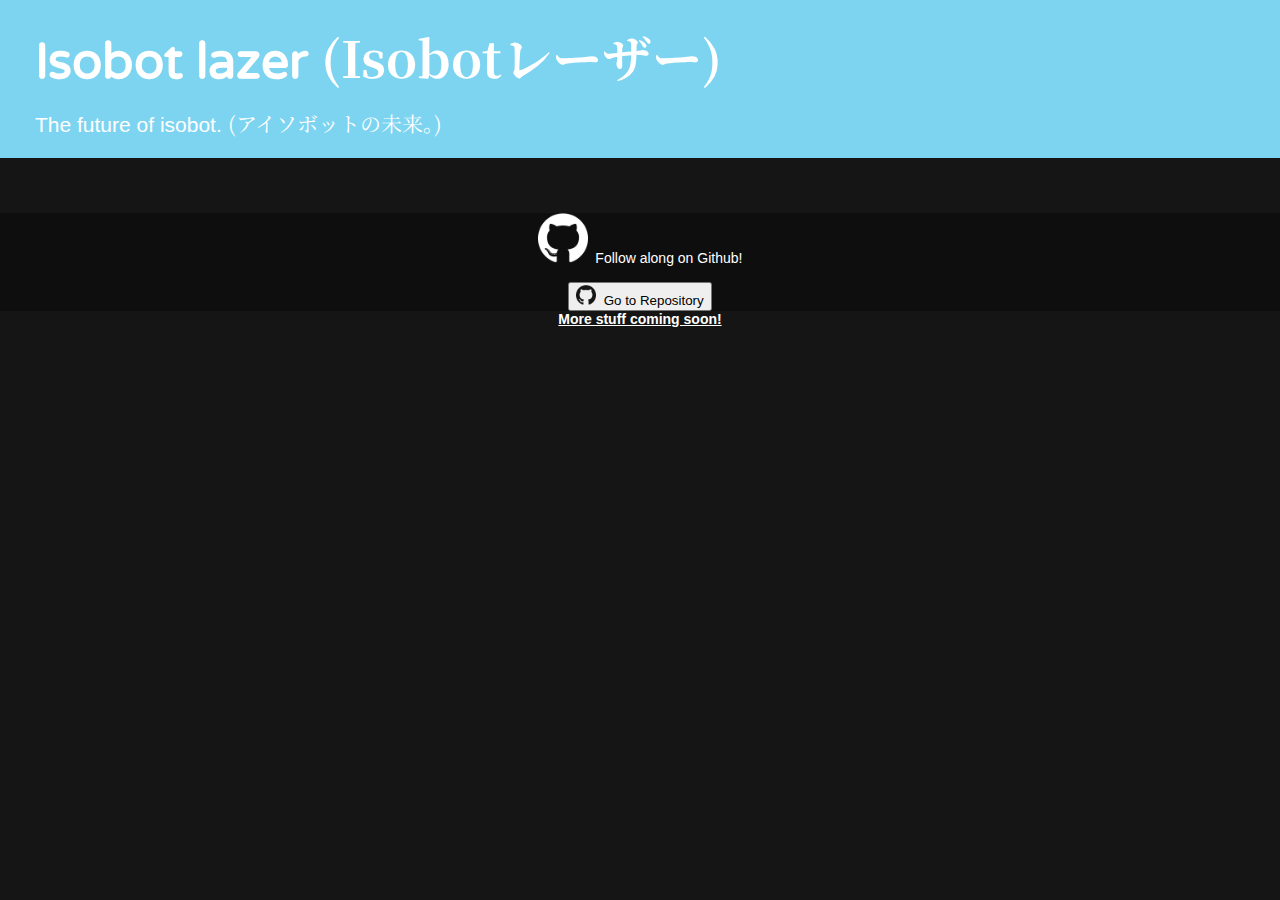
==== index.html @ aeb8444f "Fix a typo" ====
<!--
    NKA (Formerly PyBotDevs) 2022. For enquiries contact PyBotDevs <pybotdevs@outlook.com>  
    
    ABOUT:
        This webpage was made for letting the user get to know about Isobot lazer and it's features.
        Also contains links and bridges to Github.
        Secondary purpose is there too. It's to let Uptimerobot know if the bot is online. 
    NOTES:
        -> This website is also deployed on the running client for Uptimerobot. 
        -> However, since the default deployed client does not have a domain, (most likely) it will redirect the user to the Github Pages deployment (which is still accurate because it needs the client to redirect anyway).
        ->> WE RESERVE THE RIGHT TO CHANGE the deployment services or strategies at any given time without prior notice.
-->
<!DOCTYPE html>
<html>
    <head>
        <title>Isobot lazer - The future of isobot</title>
        <link rel="stylesheet" href="web/iso-render-bootstrap.css">
        <link rel="preconnect" href="https://fonts.googleapis.com">
        <link rel="preconnect" href="https://fonts.gstatic.com" crossorigin>
        <link href="https://fonts.googleapis.com/css2?family=Varela+Round&display=swap" rel="stylesheet">
        <!--Extra language fonts-->
            <link href="https://fonts.googleapis.com/css2?family=Noto+Serif+JP&display=swap" rel="stylesheet"> <!--Japanese heading-->
    </head>
    <noscript>Some functions of this website may need JavaScript. Consider <b>enabling it</b> for your browser.</noscript>
    <body>
        <div id="window">
            <div id="upper-head-banner">
                <label id="heading">Isobot lazer <label>(Isobotレーザー)</label></label>
                <br>
                <div class="line"></div>
                <br>
                <label id="desc">The future of isobot. <label>(アイソボットの未来。)</label></label>
            </div>
        </div>
        <div id="element-concentration">
            <!--The main information body for the webpage render-->
            <center>
                <div class="promo-card text-card" id="github-promo">
                    <label><img src="web/resources/github-light.png" width="50">&nbsp; Follow along on Github!</label>
                    <br>
                    <br>
                    <button class="button-wide" onclick="github()"><img src="web/resources/github-dark.png" width="20">&nbsp; Go to Repository</button>
                </div>
                <!--Temporarily added for testing bootstrap-->
                <div class="text-card">
                    <b><u>More stuff coming soon!</u></b>
                    <br>
                    <br>
                    <!--<button>Button placeholder</button>--> 
                </div>
            </center>
        </div>
    </body>
    <style>
        body {
            margin: 0px;
            padding: 0px;
            font-size: 14px;
            font-family: 'Segoe UI', Tahoma, Geneva, Verdana, sans-serif;
            font-weight: normal;
            background-color: #151515;
            color: white;
        }
        #upper-head-banner {
            width: 100%;
            background-color: rgb(125, 212, 241);
            padding-top: 20px;
            padding-bottom: 20px;
            padding-left: 35px;
        }
        #upper-head-banner #heading {
            font-size: 50px;
            font-family: 'Varela Round', sans-serif;
            font-weight: bold;
        }
        #upper-head-banner #heading label {
            font-family: 'Noto Serif JP', serif;
        }
        #upper-head-banner #desc {
            font-size: 21px;
            font-weight: normal;
        }
        #upper-head-banner #desc label {
            font-family: 'Noto Serif JP', serif;
        }
        #element-concentration {
            margin-top: 55px;
        }
        #github-promo {
            background-color: rgb(14, 14, 14);
        }
    </style>
    <script src="scripts/redirect.js"></script>
</html>
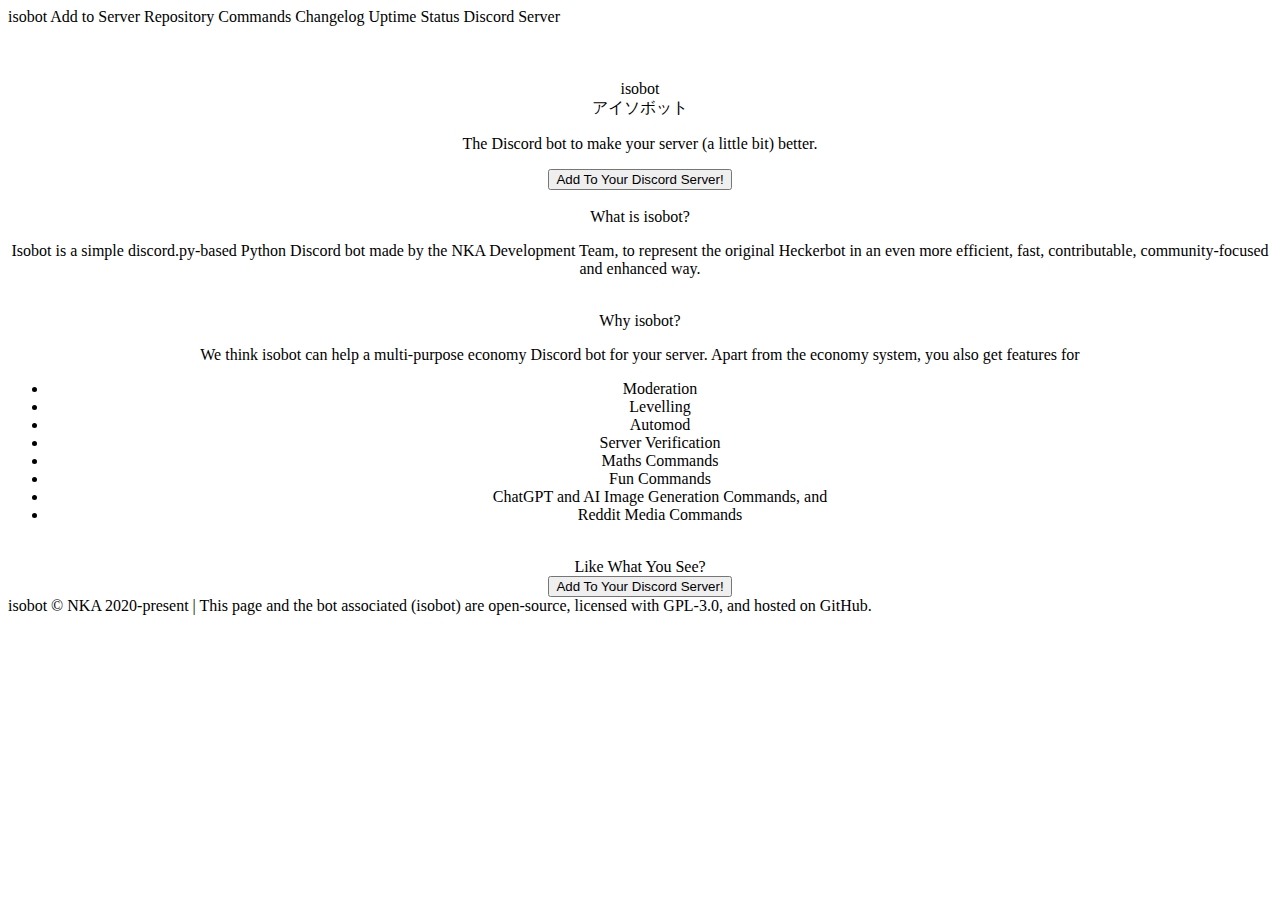
==== commit b784c16f: "Remove `(soon)` from the `Server Verification` item" ====
--- a/index.html
+++ b/index.html
@@ -2,7 +2,7 @@
     NKA (Formerly PyBotDevs) 2022. For enquiries contact PyBotDevs <pybotdevs@outlook.com>  
     
     ABOUT:
-        This webpage was made for letting the user get to know about Isobot lazer and it's features.
+        This webpage was made for letting the user get to know about Isobot and it's features.
         Also contains links and bridges to Github.
         Secondary purpose is there too. It's to let Uptimerobot know if the bot is online. 
     NOTES:
@@ -10,85 +10,71 @@
         -> However, since the default deployed client does not have a domain, (most likely) it will redirect the user to the Github Pages deployment (which is still accurate because it needs the client to redirect anyway).
         ->> WE RESERVE THE RIGHT TO CHANGE the deployment services or strategies at any given time without prior notice.
 -->
+
 <!DOCTYPE html>
-<html>
+<html lang="en">
     <head>
-        <title>Isobot lazer - The future of isobot</title>
-        <link rel="stylesheet" href="web/iso-render-bootstrap.css">
-        <link rel="preconnect" href="https://fonts.googleapis.com">
-        <link rel="preconnect" href="https://fonts.gstatic.com" crossorigin>
-        <link href="https://fonts.googleapis.com/css2?family=Varela+Round&display=swap" rel="stylesheet">
-        <!--Extra language fonts-->
-            <link href="https://fonts.googleapis.com/css2?family=Noto+Serif+JP&display=swap" rel="stylesheet"> <!--Japanese heading-->
+        <title>isobot</title>
+        <link rel="stylesheet" type="text/css" href="style.css">
+        <link rel="shortcut icon" href="resources/nka_white.png">
+        <meta name="viewport" content="width=device-width, initial-scale=1.0">
     </head>
-    <noscript>Some functions of this website may need JavaScript. Consider <b>enabling it</b> for your browser.</noscript>
+    <noscript>This app requires JavaScript to function. Please enable it in your browser settings.</noscript>
     <body>
-        <div id="window">
-            <div id="upper-head-banner">
-                <label id="heading">Isobot lazer <label>(Isobotレーザー)</label></label>
+        <div id="top-nav-bar">
+            <label id="title">isobot</label>
+            <label class="nav-item" id="invite-rd" onclick="rd('invite')">Add to Server</label>
+            <label class="nav-item" id="github-rd" onclick="rd('git')">Repository</label>
+            <label class="nav-item" id="commands-list-rd" onclick="rd('commands')">Commands</label>
+            <label class="nav-item" id="changelog-rd" onclick="rd('changelog')">Changelog</label>
+            <label class="nav-item" id="uptime-rd" onclick="rd('uptime')">Uptime Status</label>
+            <label class="nav-item" id="discord-rd" onclick="rd('server')">Discord Server</label>
+        </div>
+        <br><br><br>
+        <center>
+            <div id="page-content-container">
+                <div class="item-card" id="heading-card">
+                    <label id="title">isobot</label>
+                    <br>
+                    <label class="jap" id="jap-title">アイソボット</label>
+                    <div class="separator"></div>
+                    <p id="subtitle">The Discord bot to make your server (a little bit) better.</p>
+                    <button id="invite-button" onclick="rd('invite')">Add To Your Discord Server!</button>
+                </div>
                 <br>
-                <div class="line"></div>
+                <div class="item-card" id="what-is-isobot-card">
+                    <label id="title">What is isobot?<br><div class="separator"></div></label>
+                    <p>
+                        Isobot is a simple discord.py-based Python Discord bot made by the NKA Development Team, to represent the original Heckerbot in an even more efficient, fast, contributable, community-focused and enhanced way.
+                    </p>
+                </div>
                 <br>
-                <label id="desc">The future of isobot. <label>(アイソボットの未来。)</label></label>
+                <div class="item-card" id="why-to-use-card">
+                    <label id="title">Why isobot?<br><div class="separator"></div></label>
+                    <p>
+                        We think isobot can help a multi-purpose economy Discord bot for your server. Apart from the economy system, you also get features for
+                        <br>
+                        <ul>
+                            <li>Moderation</li>
+                            <li>Levelling</li>
+                            <li>Automod</li>
+                            <li>Server Verification</li>
+                            <li>Maths Commands</li>
+                            <li>Fun Commands</li>
+                            <li>ChatGPT and AI Image Generation Commands, and</li>
+                            <li>Reddit Media Commands</li>
+                        </ul>
+                    </p>
+                </div>
+                <br>
+                <div class="item-card" id="invite-card-end">
+                    <label id="title">Like What You See?</label>
+                    <br>
+                    <button id="invite-button" onclick="rd('invite')">Add To Your Discord Server!</button>
+                </div>
             </div>
-        </div>
-        <div id="element-concentration">
-            <!--The main information body for the webpage render-->
-            <center>
-                <div class="promo-card text-card" id="github-promo">
-                    <label><img src="web/resources/github-light.png" width="50">&nbsp; Follow along on Github!</label>
-                    <br>
-                    <br>
-                    <button class="button-wide" onclick="github()"><img src="web/resources/github-dark.png" width="20">&nbsp; Go to Repository</button>
-                </div>
-                <!--Temporarily added for testing bootstrap-->
-                <div class="text-card">
-                    <b><u>More stuff coming soon!</u></b>
-                    <br>
-                    <br>
-                    <!--<button>Button placeholder</button>--> 
-                </div>
-            </center>
-        </div>
+        </center>
+        <div id="footer">isobot &copy; NKA 2020-present | This page and the bot associated (isobot) are open-source, licensed with GPL-3.0, and hosted on GitHub.</div>
     </body>
-    <style>
-        body {
-            margin: 0px;
-            padding: 0px;
-            font-size: 14px;
-            font-family: 'Segoe UI', Tahoma, Geneva, Verdana, sans-serif;
-            font-weight: normal;
-            background-color: #151515;
-            color: white;
-        }
-        #upper-head-banner {
-            width: 100%;
-            background-color: rgb(125, 212, 241);
-            padding-top: 20px;
-            padding-bottom: 20px;
-            padding-left: 35px;
-        }
-        #upper-head-banner #heading {
-            font-size: 50px;
-            font-family: 'Varela Round', sans-serif;
-            font-weight: bold;
-        }
-        #upper-head-banner #heading label {
-            font-family: 'Noto Serif JP', serif;
-        }
-        #upper-head-banner #desc {
-            font-size: 21px;
-            font-weight: normal;
-        }
-        #upper-head-banner #desc label {
-            font-family: 'Noto Serif JP', serif;
-        }
-        #element-concentration {
-            margin-top: 55px;
-        }
-        #github-promo {
-            background-color: rgb(14, 14, 14);
-        }
-    </style>
-    <script src="scripts/redirect.js"></script>
+    <script src="main.js"></script>
 </html>
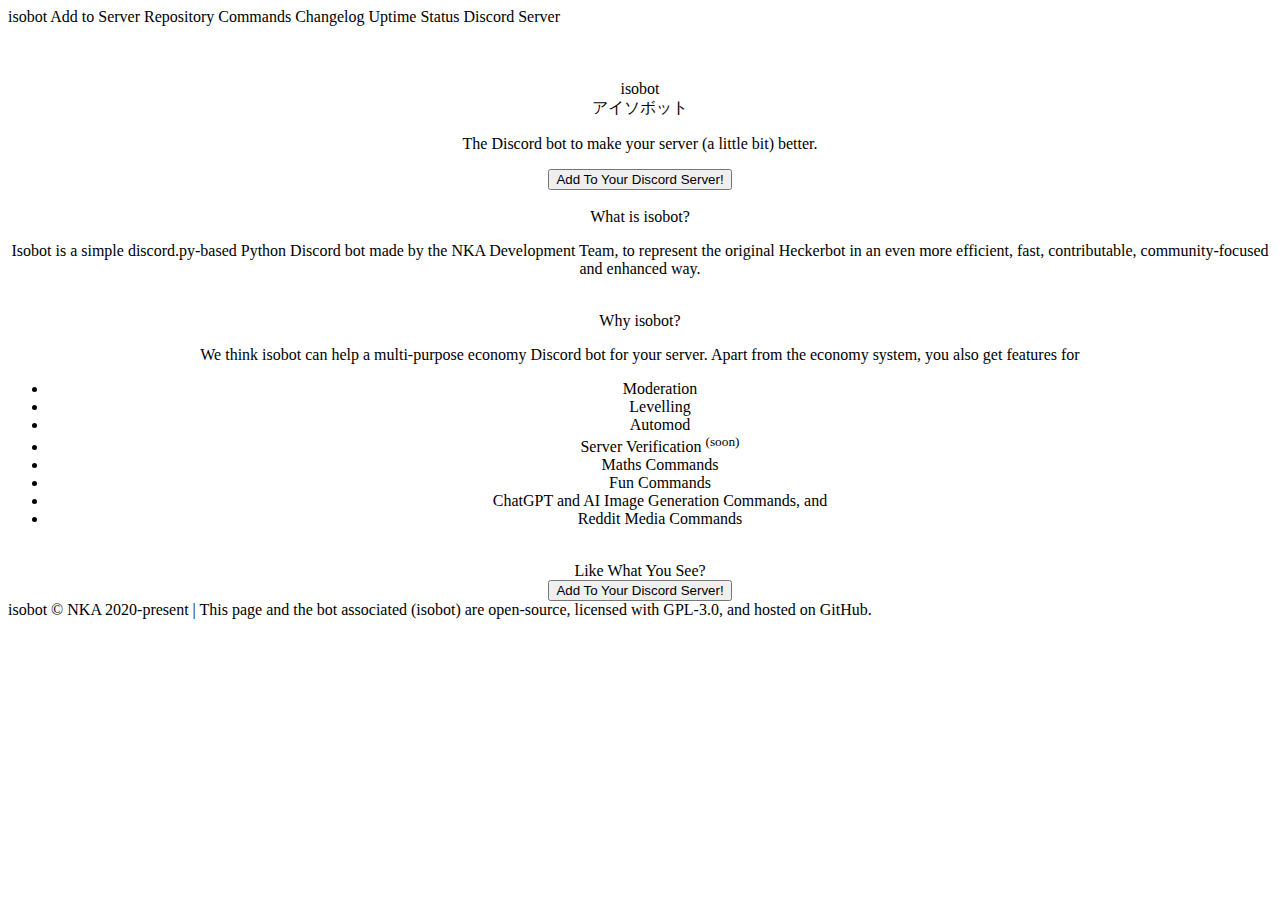
==== commit b928ca0f: "Merge pull request #396 from PyBotDevs/add-isobot-favicon-to-web" ====
--- a/index.html
+++ b/index.html
@@ -15,6 +15,7 @@
 <html lang="en">
     <head>
         <title>isobot</title>
+        <link rel="icon favicon" href="https://pybotdevs.github.io/web/resources/isobot/light-favicon.png">
         <link rel="stylesheet" type="text/css" href="style.css">
         <link rel="shortcut icon" href="resources/nka_white.png">
         <meta name="viewport" content="width=device-width, initial-scale=1.0">
@@ -58,7 +59,7 @@
                             <li>Moderation</li>
                             <li>Levelling</li>
                             <li>Automod</li>
-                            <li>Server Verification</li>
+                            <li>Server Verification <sup>(soon)</sup></li>
                             <li>Maths Commands</li>
                             <li>Fun Commands</li>
                             <li>ChatGPT and AI Image Generation Commands, and</li>
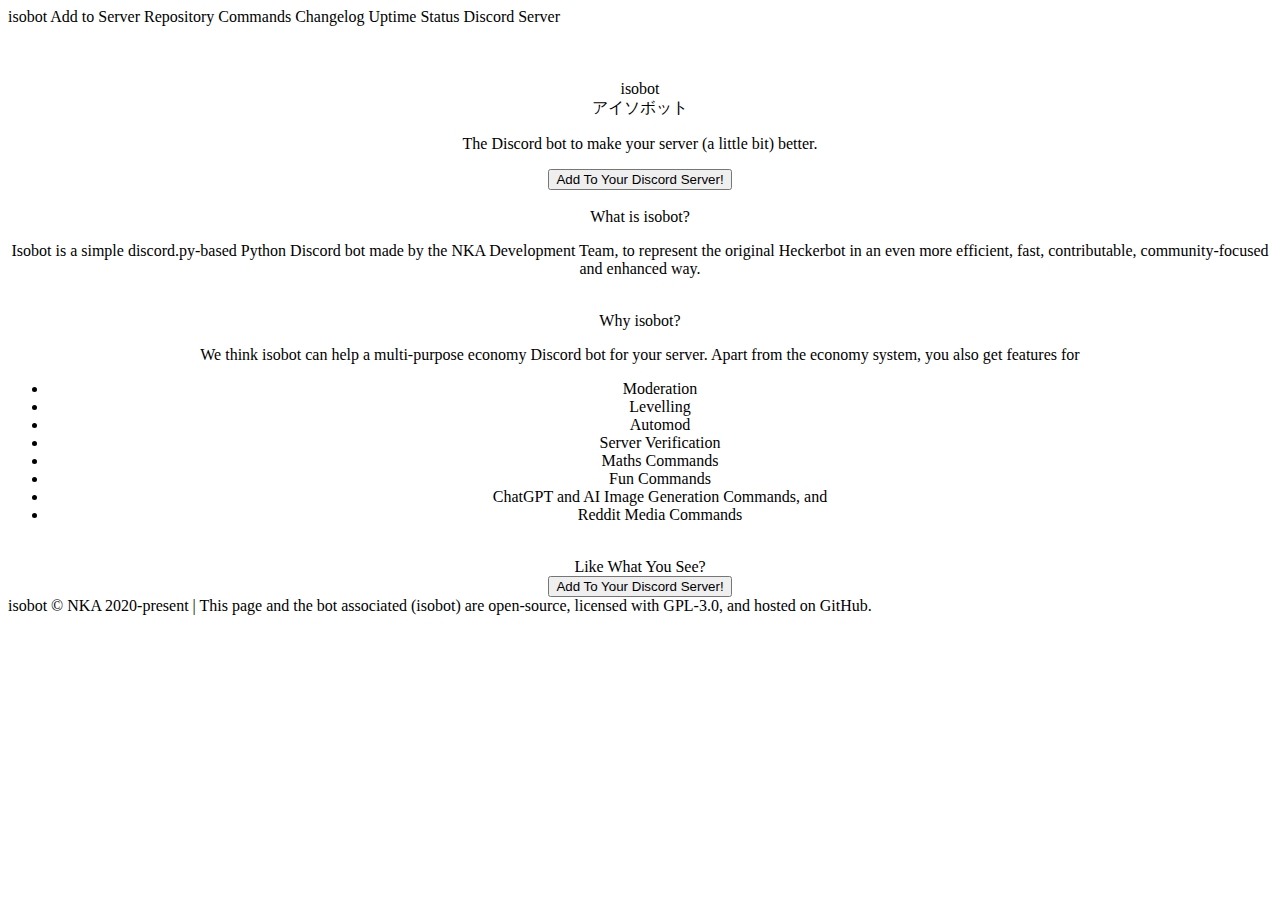
==== commit 221b3d36: "Merge pull request #397 from PyBotDevs/update-wording-on-page" ====
--- a/index.html
+++ b/index.html
@@ -59,7 +59,7 @@
                             <li>Moderation</li>
                             <li>Levelling</li>
                             <li>Automod</li>
-                            <li>Server Verification <sup>(soon)</sup></li>
+                            <li>Server Verification</li>
                             <li>Maths Commands</li>
                             <li>Fun Commands</li>
                             <li>ChatGPT and AI Image Generation Commands, and</li>
